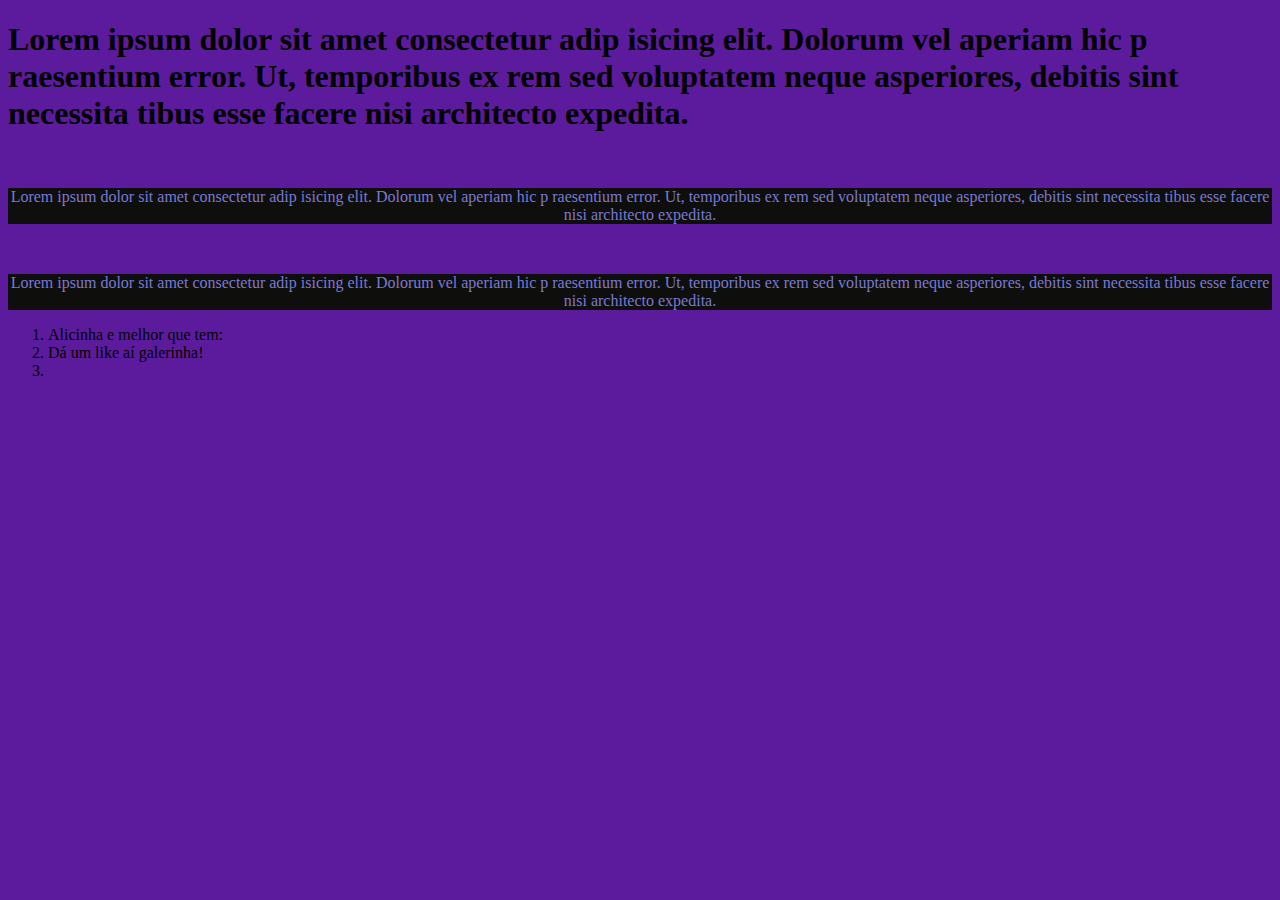
==== index.html @ 0e70ef65 "Add files via upload" ====
<!DOCTYPE html>
<html lang="pt-br">
<head>
    <meta charset="UTF-8">
    <meta name="viewport" content="width=device-width, initial-scale=1.0">
    <title>Nem tudo é como a gente quer</title>
    <style>
        body{
            background-color:rgb(92, 27, 157)
        }
        p{
           background-color: rgb(14, 14, 13); 
           color: rgb(122, 122, 211);
           text-align: center;
        }
         </style>
</head>
<body> 
<h1>Lorem ipsum dolor sit amet consectetur adip
    isicing elit. Dolorum vel aperiam hic p
    raesentium error. Ut, temporibus ex rem sed 
    voluptatem neque asperiores, debitis sint necessita
    tibus esse facere nisi architecto expedita.</h1>
    <br>
    <p>Lorem ipsum dolor sit amet consectetur adip
        isicing elit. Dolorum vel aperiam hic p
        raesentium error. Ut, temporibus ex rem sed 
        voluptatem neque asperiores, debitis sint necessita
        tibus esse facere nisi architecto expedita.</p>
        <br>
        <p>Lorem ipsum dolor sit amet consectetur adip
            isicing elit. Dolorum vel aperiam hic p
            raesentium error. Ut, temporibus ex rem sed 
            voluptatem neque asperiores, debitis sint necessita
            tibus esse facere nisi architecto expedita.</p>

            <ol>
                <li>Alicinha e melhor que tem:</li>
                <li>Dá um like aí galerinha!</li>
                <li></li>
            </ol>

</body>
</html>
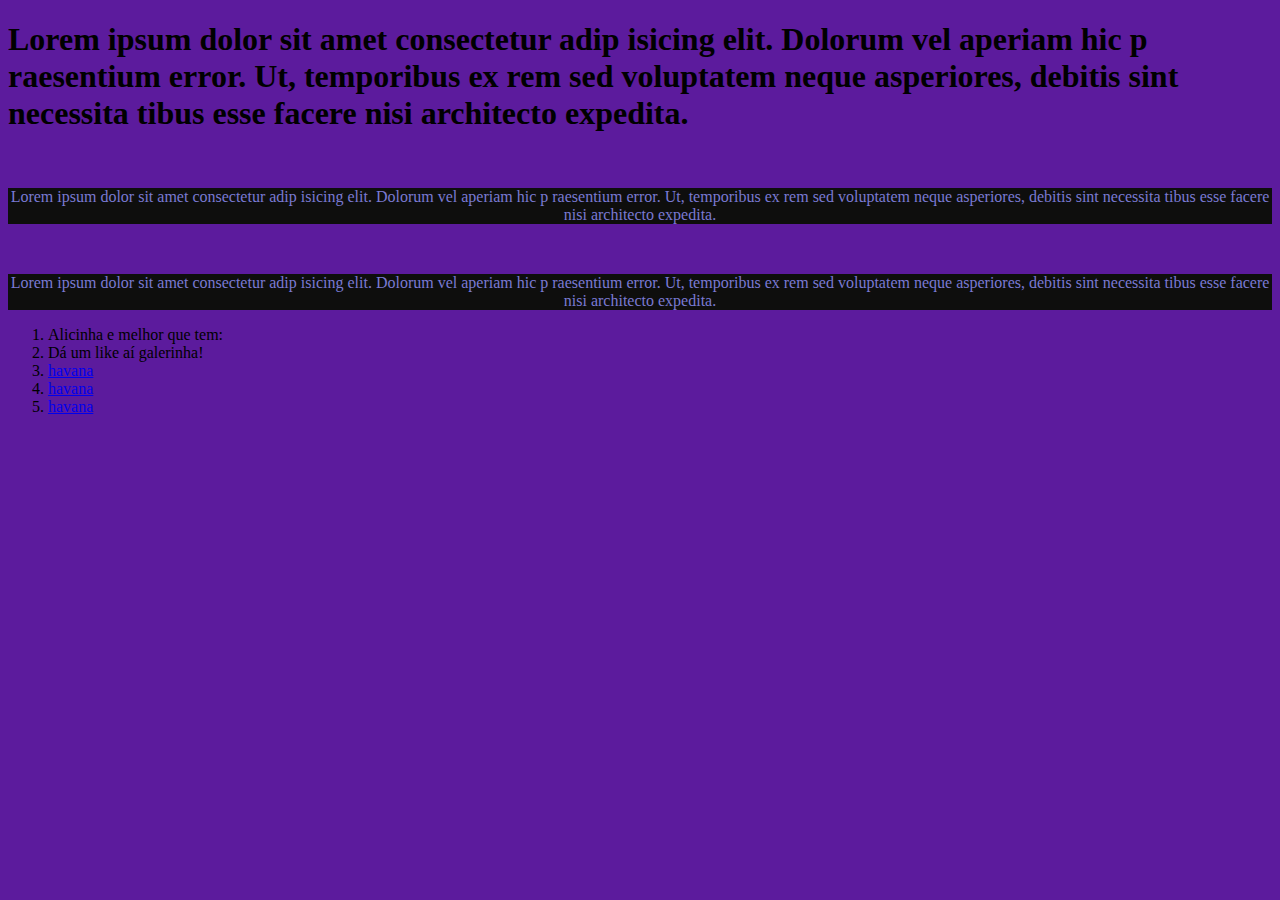
==== commit 371367b6: "Add files via upload" ====
--- a/index.html
+++ b/index.html
@@ -37,7 +37,9 @@
             <ol>
                 <li>Alicinha e melhor que tem:</li>
                 <li>Dá um like aí galerinha!</li>
-                <li></li>
+                <li><a href="havana.html">havana</a></li>
+                <li><a href="Carolbd.html">havana</a></li>
+                <li><a href="rogério.html">havana</a></li>
             </ol>
 
 </body>
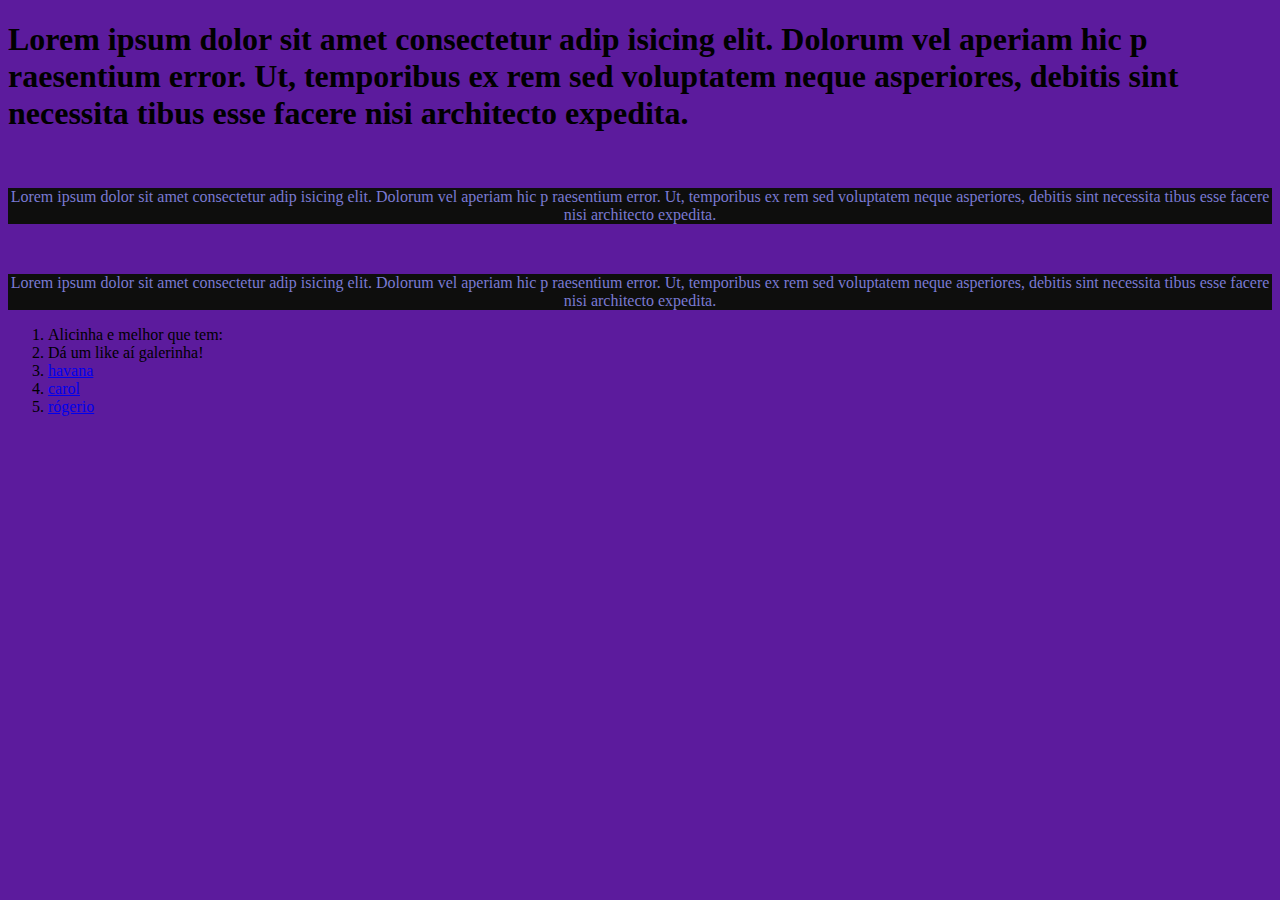
==== commit ee30399d: "Add files via upload" ====
--- a/index.html
+++ b/index.html
@@ -38,8 +38,8 @@
                 <li>Alicinha e melhor que tem:</li>
                 <li>Dá um like aí galerinha!</li>
                 <li><a href="havana.html">havana</a></li>
-                <li><a href="Carolbd.html">havana</a></li>
-                <li><a href="rogério.html">havana</a></li>
+                <li><a href="Carolbd.html">carol</a></li>
+                <li><a href="rogério.html">rógerio</a></li>
             </ol>
 
 </body>
